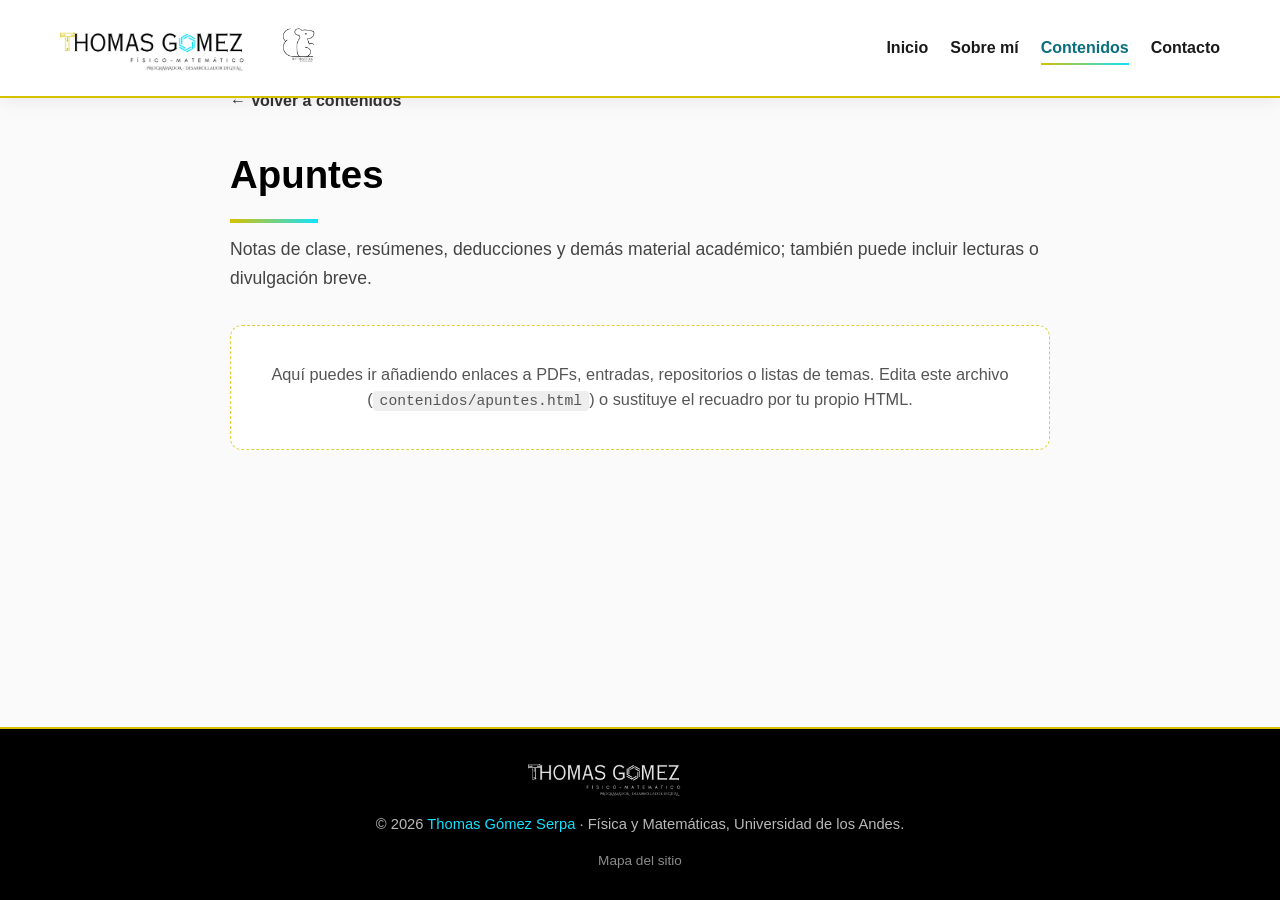
==== contenidos/apuntes.html @ 5a868b0c "Sitio estático: landing Thomas Gómez Serpa, contenidos y SEO. Made-with: Cursor" ====
<!DOCTYPE html>
<html lang="es">
<head>
    <meta charset="UTF-8">
    <meta name="viewport" content="width=device-width, initial-scale=1.0, maximum-scale=5.0, user-scalable=yes, viewport-fit=cover">
    <meta name="theme-color" content="#ffffff">
    <meta name="description" content="Apuntes de Thomas Gómez Serpa (Física y Matemáticas, Universidad de los Andes): notas de clase, resúmenes, deducciones y material académico compartido.">
    <meta name="author" content="Thomas Gómez Serpa">
    <meta name="robots" content="index, follow, max-image-preview:large, max-snippet:-1">
    <title>Apuntes | Thomas Gómez Serpa</title>
    <link rel="canonical" href="https://www.tudominio.com/contenidos/apuntes.html">
    <link rel="alternate" hreflang="es" href="https://www.tudominio.com/contenidos/apuntes.html">
    <link rel="alternate" hreflang="x-default" href="https://www.tudominio.com/contenidos/apuntes.html">
    <link rel="icon" href="../logos/ThomasGomez_LOGO.png" type="image/png">
    <meta property="og:type" content="article">
    <meta property="og:site_name" content="Thomas Gómez Serpa">
    <meta property="og:locale" content="es_CO">
    <meta property="og:title" content="Apuntes | Thomas Gómez Serpa">
    <meta property="og:description" content="Notas de clase, resúmenes y material académico de Física y Matemáticas.">
    <meta property="og:url" content="https://www.tudominio.com/contenidos/apuntes.html">
    <meta property="og:image" content="https://www.tudominio.com/images/THomasBN.jpg">
    <meta property="og:image:alt" content="Thomas Gómez Serpa">
    <meta name="twitter:card" content="summary_large_image">
    <meta name="twitter:title" content="Apuntes | Thomas Gómez Serpa">
    <meta name="twitter:description" content="Material académico: apuntes y resúmenes.">
    <meta name="twitter:image" content="https://www.tudominio.com/images/THomasBN.jpg">
    <link rel="stylesheet" href="../css/site.css">
    <script type="application/ld+json">
    {
        "@context": "https://schema.org",
        "@graph": [
            {
                "@type": "BreadcrumbList",
                "itemListElement": [
                    { "@type": "ListItem", "position": 1, "name": "Inicio", "item": "https://www.tudominio.com/" },
                    { "@type": "ListItem", "position": 2, "name": "Contenidos", "item": "https://www.tudominio.com/#publico" },
                    { "@type": "ListItem", "position": 3, "name": "Apuntes", "item": "https://www.tudominio.com/contenidos/apuntes.html" }
                ]
            },
            {
                "@type": "WebPage",
                "@id": "https://www.tudominio.com/contenidos/apuntes.html#webpage",
                "url": "https://www.tudominio.com/contenidos/apuntes.html",
                "name": "Apuntes | Thomas Gómez Serpa",
                "description": "Apuntes y material académico de Thomas Gómez Serpa.",
                "inLanguage": "es-CO",
                "isPartOf": { "@type": "WebSite", "name": "Thomas Gómez Serpa", "url": "https://www.tudominio.com/" },
                "author": { "@type": "Person", "name": "Thomas Gómez Serpa", "url": "https://www.tudominio.com/" }
            }
        ]
    }
    </script>
</head>
<body class="content-page">
    <a class="skip-link" href="#contenido-principal">Saltar al contenido principal</a>
    <header>
        <nav aria-label="Principal">
            <div class="brand-lockup">
                <a href="../index.html#inicio" class="brand">
                    <img src="../logos/ThomasGomez_LOGO.png" alt="Thomas Gómez Serpa" class="brand-logo" width="200" height="48">
                </a>
                <img src="../logos/Ratabart666-Transparente.png" alt="Ratabart666" class="brand-logo-ratabart" width="220" height="58" loading="lazy">
            </div>
            <ul class="nav-links" id="site-nav">
                <li><a href="../index.html#inicio">Inicio</a></li>
                <li><a href="../index.html#sobre-mi">Sobre mí</a></li>
                <li><a href="../index.html#publico" class="nav-current">Contenidos</a></li>
                <li><a href="../index.html#contacto">Contacto</a></li>
            </ul>
            <button type="button" class="mobile-menu-toggle" aria-label="Abrir menú" aria-expanded="false" aria-controls="site-nav">
                <span></span>
                <span></span>
                <span></span>
            </button>
        </nav>
    </header>

    <main class="content-page-main" id="contenido-principal">
        <div class="content-page-inner">
            <a href="../index.html#publico" class="content-page-back">← Volver a contenidos</a>
            <h1 class="content-page-title">Apuntes</h1>
            <p class="content-page-lead">
                Notas de clase, resúmenes, deducciones y demás material académico; también puede incluir lecturas o divulgación breve.
            </p>
            <div class="content-placeholder">
                <p>
                    Aquí puedes ir añadiendo enlaces a PDFs, entradas, repositorios o listas de temas.
                    Edita este archivo (<code>contenidos/apuntes.html</code>) o sustituye el recuadro por tu propio HTML.
                </p>
            </div>
        </div>
    </main>

    <footer>
        <div class="footer-logos">
            <img src="../logos/ThomasGomez_LOGO-Transp-Blanco.png" alt="Thomas Gómez Serpa" width="160" height="40" loading="lazy">
            <img src="../logos/Ratabart666-Transparente.png" alt="Ratabart666" class="footer-ratabart" width="140" height="36" loading="lazy">
        </div>
        <p>&copy; 2026 <span class="accent">Thomas Gómez Serpa</span> · Física y Matemáticas, Universidad de los Andes.</p>
        <p class="footer-sitemap"><a href="../sitemap.xml">Mapa del sitio</a></p>
    </footer>

    <script>
        (function () {
            var toggle = document.querySelector('.mobile-menu-toggle');
            var links = document.querySelector('.nav-links');
            if (!toggle || !links) return;

            function setMenuOpen(open) {
                document.body.classList.toggle('menu-open', open);
                toggle.setAttribute('aria-expanded', open ? 'true' : 'false');
                toggle.setAttribute('aria-label', open ? 'Cerrar menú' : 'Abrir menú');
            }

            toggle.addEventListener('click', function () {
                var open = !links.classList.contains('active');
                toggle.classList.toggle('active', open);
                links.classList.toggle('active', open);
                setMenuOpen(open);
            });

            links.querySelectorAll('a').forEach(function (a) {
                a.addEventListener('click', function () {
                    toggle.classList.remove('active');
                    links.classList.remove('active');
                    setMenuOpen(false);
                });
            });
        })();
    </script>
</body>
</html>
---- css/site.css ----
* {
            margin: 0;
            padding: 0;
            box-sizing: border-box;
        }

        :root {
            --gold: #d6c101;
            --cyan: #0fe2ff;
            --black: #000000;
            --white: #ffffff;
            --gray: #1a1a1a;
            --muted: #b8b8b8;
            /* Solo la portada del hero: sin flash azul mientras carga la imagen */
            --hero-fallback: #141210;
        }

        html {
            scroll-behavior: smooth;
        }

        body {
            font-family: Arial, Helvetica, sans-serif;
            background-color: var(--white);
            color: var(--black);
            line-height: 1.6;
            overflow-x: hidden;
        }

        body.menu-open {
            overflow: hidden;
            touch-action: none;
        }

        section[id] {
            scroll-margin-top: calc(88px + env(safe-area-inset-top, 0px));
        }

        header {
            background: var(--white);
            padding: calc(12px + env(safe-area-inset-top, 0px)) 0 12px;
            box-shadow: 0 2px 16px rgba(0, 0, 0, 0.08);
            position: fixed;
            width: 100%;
            top: 0;
            z-index: 1000;
            border-bottom: 2px solid var(--gold);
        }

        nav {
            max-width: 1200px;
            margin: 0 auto;
            display: flex;
            justify-content: space-between;
            align-items: center;
            padding: 0 max(20px, env(safe-area-inset-right, 0px)) 0 max(20px, env(safe-area-inset-left, 0px));
        }

        .brand-lockup {
            display: flex;
            flex-direction: row;
            align-items: center;
            gap: 12px;
            flex-wrap: wrap;
        }

        .brand {
            display: flex;
            flex-direction: row;
            align-items: center;
            text-decoration: none;
            color: inherit;
        }

        .brand-logo {
            height: 48px;
            width: auto;
            max-width: min(200px, 38vw);
            object-fit: contain;
            object-position: left center;
            display: block;
        }

        .brand-logo-ratabart {
            height: 72px;
            width: auto;
            max-width: min(280px, 56vw);
            object-fit: contain;
            display: block;
            opacity: 0.95;
        }

        .hero-mark-wrap {
            margin-bottom: 22px;
        }

        .hero-mark {
            height: clamp(72px, 18vw, 132px);
            width: auto;
            max-width: min(92%, 420px);
            object-fit: contain;
            display: block;
            margin: 0 auto;
            filter: drop-shadow(0 2px 10px rgba(0, 0, 0, 0.35)) drop-shadow(0 0 1px rgba(255, 255, 255, 0.5));
        }

        .visually-hidden {
            position: absolute;
            width: 1px;
            height: 1px;
            padding: 0;
            margin: -1px;
            overflow: hidden;
            clip: rect(0, 0, 0, 0);
            white-space: nowrap;
            border: 0;
        }

        .skip-link {
            position: absolute;
            left: -9999px;
            top: 0;
            z-index: 10002;
            padding: 12px 20px;
            background: var(--gold);
            color: var(--black);
            font-weight: 700;
            text-decoration: none;
            border-radius: 6px;
            box-shadow: 0 4px 16px rgba(0, 0, 0, 0.2);
        }

        .skip-link:focus {
            left: max(8px, env(safe-area-inset-left, 0px));
            top: max(8px, env(safe-area-inset-top, 0px));
            outline: 2px solid var(--cyan);
            outline-offset: 2px;
        }

        .footer-logos {
            display: flex;
            flex-wrap: wrap;
            align-items: center;
            justify-content: center;
            gap: 28px;
            margin-bottom: 16px;
        }

        .footer-logos img {
            height: 40px;
            width: auto;
            object-fit: contain;
            opacity: 0.92;
        }

        .footer-logos .footer-ratabart {
            height: 36px;
        }

        .nav-links {
            display: flex;
            list-style: none;
            gap: 22px;
        }

        .nav-links a {
            text-decoration: none;
            color: #1a1a1a;
            font-weight: 600;
            transition: color 0.3s ease;
            position: relative;
            padding: 5px 0;
        }

        .nav-links a:hover {
            color: #0a6f7c;
        }

        .nav-links a::after {
            content: '';
            position: absolute;
            bottom: -4px;
            left: 0;
            width: 0;
            height: 2px;
            background: linear-gradient(90deg, var(--gold), var(--cyan));
            transition: width 0.3s ease;
        }

        .nav-links a:hover::after {
            width: 100%;
        }

        .mobile-menu-toggle {
            display: none;
            flex-direction: column;
            align-items: center;
            justify-content: center;
            cursor: pointer;
            padding: 10px;
            min-width: 44px;
            min-height: 44px;
            z-index: 1001;
            -webkit-tap-highlight-color: transparent;
            background: none;
            border: none;
            border-radius: 8px;
        }

        .mobile-menu-toggle:focus-visible {
            outline: 2px solid var(--gold);
            outline-offset: 2px;
        }

        .mobile-menu-toggle span {
            width: 26px;
            height: 3px;
            background: var(--black);
            margin: 3px 0;
            transition: all 0.3s ease;
            border-radius: 2px;
        }

        .mobile-menu-toggle.active span:nth-child(1) {
            transform: rotate(45deg) translate(6px, 6px);
        }

        .mobile-menu-toggle.active span:nth-child(2) {
            opacity: 0;
        }

        .mobile-menu-toggle.active span:nth-child(3) {
            transform: rotate(-45deg) translate(6px, -6px);
        }

        .hero {
            margin-top: calc(72px + env(safe-area-inset-top, 0px));
            min-height: 78vh;
            padding: 90px max(20px, env(safe-area-inset-right, 0px)) 70px max(20px, env(safe-area-inset-left, 0px));
            position: relative;
            overflow: hidden;
            display: flex;
            align-items: center;
            justify-content: center;
            background: var(--hero-fallback);
        }

        .hero-bg {
            position: absolute;
            left: 50%;
            top: 50%;
            width: 118%;
            height: 118%;
            margin: 0;
            background-image: url('../images/Portada-Thomas%20Gomez.svg');
            background-size: cover;
            background-position: center;
            background-repeat: no-repeat;
            background-color: var(--hero-fallback);
            z-index: 0;
            transform: translate(-50%, -50%);
            transform-origin: center center;
            animation: heroBgDrift 42s ease-in-out infinite alternate;
        }

        @keyframes heroBgDrift {
            0% {
                transform: translate(calc(-50% + 1.2%), calc(-50% + 0.4%)) scale(1.03);
            }
            100% {
                transform: translate(calc(-50% - 2.8%), calc(-50% - 1.2%)) scale(1.09);
            }
        }

        .hero-overlay {
            position: absolute;
            inset: 0;
            background: linear-gradient(160deg, rgba(0,0,0,0.28) 0%, rgba(0,0,0,0.12) 45%, rgba(0,0,0,0.26) 100%);
            z-index: 1;
            pointer-events: none;
        }

        .hero-content {
            max-width: 900px;
            text-align: center;
            position: relative;
            z-index: 2;
        }

        .hero-content p {
            font-size: 1.12em;
            color: #f5f5f5;
            max-width: 720px;
            margin: 0 auto 28px;
            text-shadow: 0 0 18px rgba(0, 0, 0, 0.75), 0 1px 3px rgba(0, 0, 0, 0.9);
        }

        .cta-row {
            display: flex;
            flex-wrap: wrap;
            gap: 14px;
            justify-content: center;
            align-items: stretch;
        }

        .cta-button {
            background-color: var(--black);
            color: var(--white);
            padding: 14px 28px;
            border: 2px solid var(--gold);
            border-radius: 30px;
            font-size: 1.05em;
            cursor: pointer;
            transition: background 0.3s ease, color 0.3s ease, border-color 0.3s ease, box-shadow 0.3s ease, transform 0.3s ease;
            text-decoration: none;
            display: inline-flex;
            align-items: center;
            justify-content: center;
            font-weight: 600;
            min-height: 48px;
            -webkit-tap-highlight-color: transparent;
            text-align: center;
        }

        /* Evita el azul por defecto del navegador en enlaces externos */
        .cta-button:any-link,
        .cta-button:link,
        .cta-button:visited {
            color: var(--white);
        }

        @media (hover: hover) {
            .cta-button:hover {
                background-color: var(--gold);
                color: var(--black);
                border-color: var(--gold);
                transform: translateY(-3px);
                box-shadow: 0 8px 28px rgba(214, 193, 1, 0.45), 0 0 24px rgba(15, 226, 255, 0.25);
            }
        }

        .cta-button.secondary {
            border-color: var(--cyan);
            background: transparent;
            color: #b8f7ff;
        }

        .cta-button.secondary:any-link,
        .cta-button.secondary:link,
        .cta-button.secondary:visited {
            color: #b8f7ff;
        }

        @media (hover: hover) {
            .cta-button.secondary:hover {
                background: var(--cyan);
                color: var(--black);
                border-color: var(--cyan);
                box-shadow: 0 8px 28px rgba(15, 226, 255, 0.4);
            }
        }

        .section-title {
            text-align: center;
            font-size: 2.35em;
            margin-bottom: 50px;
            position: relative;
            color: var(--black);
        }

        .section-title::after {
            content: '';
            position: absolute;
            bottom: -14px;
            left: 50%;
            transform: translateX(-50%);
            width: 100px;
            height: 4px;
            background: linear-gradient(90deg, var(--gold), var(--cyan));
        }

        .intro-band {
            padding: 72px max(20px, env(safe-area-inset-right, 0px)) 72px max(20px, env(safe-area-inset-left, 0px));
            background: linear-gradient(180deg, #f7f7f7 0%, #fff 100%);
        }

        .intro-band .inner {
            max-width: 900px;
            margin: 0 auto;
            text-align: center;
            font-size: 1.15em;
            color: #333;
        }

        .biography {
            padding: 80px max(20px, env(safe-area-inset-right, 0px)) 80px max(20px, env(safe-area-inset-left, 0px));
            background: var(--white);
        }

        .biography-content {
            max-width: 1000px;
            margin: 0 auto;
            display: grid;
            grid-template-columns: 1fr 2fr;
            gap: 50px;
            align-items: start;
        }

        .bio-image-container {
            width: 100%;
            max-width: 320px;
            aspect-ratio: 3/4;
            border: 3px solid var(--gold);
            overflow: hidden;
            background: #e8e8e8;
            position: relative;
            transition: transform 0.35s ease, box-shadow 0.35s ease;
            box-shadow: 10px 10px 0 var(--black);
        }

        .bio-image-container img {
            position: absolute;
            left: 50%;
            top: 50%;
            width: 130%;
            height: 130%;
            max-width: none;
            object-fit: cover;
            object-position: 50% 45%;
            transform: translate(-50%, -50%);
            animation: bioPhotoMotion 22s ease-in-out infinite alternate;
            will-change: transform;
        }

        /* Solo transform (object-position en keyframes falla en varios navegadores) */
        @keyframes bioPhotoMotion {
            0% {
                transform: translate(calc(-50% + 5%), calc(-50% + 3%)) scale(1.04);
            }
            50% {
                transform: translate(calc(-50% - 1%), calc(-50% - 1%)) scale(1.1);
            }
            100% {
                transform: translate(calc(-50% - 6%), calc(-50% - 4%)) scale(1.15);
            }
        }

        .bio-image-container:hover {
            transform: translate(-6px, -6px);
            box-shadow: 14px 14px 0 var(--gold);
        }

        @media (hover: hover) {
            .bio-image-container:hover img {
                animation-play-state: paused;
                transition: transform 0.55s ease;
                transform: translate(calc(-50% - 4%), calc(-50% - 3.5%)) scale(1.18);
            }
        }

        .bio-text h3 {
            font-size: 1.85em;
            margin-bottom: 16px;
        }

        .bio-text p {
            font-size: 1.08em;
            margin-bottom: 18px;
            color: #333;
        }

        .bio-subsection {
            position: relative;
            max-width: 1000px;
            margin: 48px auto 0;
            padding: 0;
            min-height: 280px;
            overflow: hidden;
            border: 1px solid #d8d0c4;
            border-top: 3px solid var(--gold);
            border-radius: 12px;
            color: #1a1a1a;
            isolation: isolate;
        }

        .bio-subsection::before {
            content: '';
            position: absolute;
            inset: 0;
            background-image: url('../images/Imagen-Libros.jpg');
            background-size: cover;
            background-position: center;
            z-index: 0;
            transform: scale(1);
            transition: transform 0.85s ease;
        }

        .bio-subsection::after {
            content: '';
            position: absolute;
            inset: 0;
            z-index: 1;
            background: linear-gradient(
                118deg,
                rgba(255, 251, 244, 0.92) 0%,
                rgba(255, 248, 238, 0.88) 42%,
                rgba(252, 246, 232, 0.9) 100%
            );
            opacity: 1;
            transition: opacity 0.65s ease;
            pointer-events: none;
        }

        .bio-subsection:hover::before {
            transform: scale(1.06);
        }

        .bio-subsection:hover::after {
            opacity: 0.72;
        }

        .bio-subsection-inner {
            position: relative;
            z-index: 2;
            padding: 28px 28px 32px;
        }

        .bio-subsection-title {
            color: var(--black);
            margin: 0 0 24px;
            font-size: 1.45em;
            font-weight: 700;
            padding-bottom: 12px;
            border-bottom: 3px solid rgba(214, 193, 1, 0.65);
            letter-spacing: 0.02em;
            text-shadow: 0 1px 2px rgba(255, 255, 255, 0.9);
        }

        .bio-highlights-grid {
            display: grid;
            grid-template-columns: 1fr 1fr;
            gap: 28px;
            align-items: start;
        }

        .bio-highlights-list {
            list-style: none;
            margin: 0;
            padding: 0;
        }

        .bio-highlights-list li {
            margin-bottom: 12px;
            padding-left: 22px;
            position: relative;
            line-height: 1.5;
        }

        .bio-highlights-list li::before {
            content: '▸';
            position: absolute;
            left: 0;
            color: #7a6810;
            font-weight: bold;
        }

        .bio-highlights-aside-title {
            font-size: 1.05em;
            margin: 0 0 12px;
            color: var(--black);
            font-weight: 700;
            text-shadow: 0 1px 2px rgba(255, 255, 255, 0.85);
        }

        .bio-aside-text {
            font-size: 0.95em;
            color: #2c2c2c;
            line-height: 1.55;
            margin: 0;
            padding: 14px 16px;
            background: rgba(255, 255, 255, 0.55);
            border-radius: 8px;
            border: 1px solid rgba(214, 193, 1, 0.4);
            box-shadow: 0 4px 14px rgba(60, 50, 30, 0.08);
            transition: background 0.5s ease, box-shadow 0.5s ease, border-color 0.5s ease;
        }

        .bio-subsection:hover .bio-aside-text {
            background: rgba(255, 255, 255, 0.78);
            border-color: rgba(214, 193, 1, 0.65);
            box-shadow: 0 6px 20px rgba(60, 50, 30, 0.12);
        }

        .services {
            padding: 80px max(20px, env(safe-area-inset-right, 0px)) 80px max(20px, env(safe-area-inset-left, 0px));
            background: #fafafa;
        }

        .services-grid {
            max-width: 1100px;
            margin: 0 auto;
            display: grid;
            gap: clamp(16px, 2.8vw, 24px);
        }

        @media (min-width: 901px) {
            .services-grid {
                grid-template-columns: repeat(6, 1fr);
            }

            .service-card {
                grid-column: span 2;
            }

            .service-card:nth-child(4) {
                grid-column: 2 / span 2;
            }

            .service-card:nth-child(5) {
                grid-column: 4 / span 2;
            }
        }

        @media (max-width: 900px) {
            .services-grid {
                grid-template-columns: repeat(2, minmax(0, 1fr));
            }

            .service-card {
                grid-column: auto;
            }

            .service-card:nth-child(4),
            .service-card:nth-child(5) {
                grid-column: auto;
            }
        }

        @media (max-width: 520px) {
            .services-grid {
                grid-template-columns: 1fr;
            }
        }

        .service-card {
            position: relative;
            overflow: hidden;
            background: var(--white);
            padding: clamp(24px, 4vw, 36px) clamp(18px, 3vw, 28px);
            text-align: center;
            transition: box-shadow 0.3s ease, border-color 0.3s ease, transform 0.3s ease;
            border: 1px solid #e0e0e0;
            border-top: 4px solid transparent;
            border-radius: 8px;
            min-height: 0;
        }

        @media (hover: hover) {
            .service-card:hover {
                transform: translateY(-8px);
                box-shadow: 0 22px 44px rgba(0,0,0,0.12);
                border-top-color: var(--gold);
            }

            .service-card:hover::before {
                transform: scaleX(1);
            }

            .service-card:hover .service-icon svg {
                transform: scale(1.08);
            }
        }

        .service-card::before {
            content: '';
            position: absolute;
            top: 0;
            left: 0;
            width: 100%;
            height: 4px;
            background: linear-gradient(90deg, var(--gold), var(--cyan));
            transform: scaleX(0);
            transform-origin: left;
            transition: transform 0.35s ease;
        }

        .service-icon {
            width: 72px;
            height: 72px;
            margin: 0 auto 18px;
            display: flex;
            align-items: center;
            justify-content: center;
        }

        .service-icon svg {
            width: 56px;
            height: 56px;
            transition: transform 0.3s ease;
        }

        .service-icon svg * {
            fill: none !important;
            stroke: var(--black) !important;
            stroke-width: 1.5px !important;
        }

        .service-card h3 {
            font-size: 1.25em;
            margin-bottom: 10px;
        }

        .service-card p {
            color: #444;
            font-size: 0.98em;
        }

        .btn-linkedin {
            display: inline-flex;
            align-items: center;
            justify-content: center;
            gap: 12px;
            padding: 14px 28px;
            min-height: 48px;
            background: #0077b5;
            color: var(--white);
            text-decoration: none;
            border-radius: 30px;
            font-weight: 600;
            border: 2px solid #0077b5;
            transition: background 0.3s ease, border-color 0.3s ease, color 0.3s ease, box-shadow 0.3s ease, transform 0.3s ease;
            -webkit-tap-highlight-color: transparent;
            width: 100%;
            max-width: 340px;
            box-sizing: border-box;
        }

        @media (hover: hover) {
            .btn-linkedin:hover {
                background: var(--cyan);
                border-color: var(--cyan);
                color: var(--black);
                transform: translateY(-2px);
                box-shadow: 0 8px 24px rgba(15, 226, 255, 0.35);
            }
        }

        .btn-linkedin svg {
            width: 22px;
            height: 22px;
            fill: currentColor;
        }

        .contact {
            padding: 80px max(20px, env(safe-area-inset-right, 0px)) 80px max(20px, env(safe-area-inset-left, 0px));
            background: var(--white);
        }

        .contact-content {
            max-width: 640px;
            margin: 0 auto;
            text-align: center;
        }

        .contact-content > p {
            font-size: 1.12em;
            margin-bottom: 20px;
            color: #333;
        }

        .contact .btn-linkedin {
            margin: 8px auto 0;
        }

        footer {
            background-color: var(--black);
            color: var(--white);
            padding: 28px max(20px, env(safe-area-inset-right, 0px)) max(28px, calc(28px + env(safe-area-inset-bottom, 0px))) max(20px, env(safe-area-inset-left, 0px));
            text-align: center;
            border-top: 2px solid var(--gold);
        }

        footer p {
            font-size: 0.92em;
            color: var(--muted);
        }

        .footer-sitemap {
            margin-top: 14px;
            font-size: 0.85em;
        }

        .footer-sitemap a {
            color: #8a8a8a;
            text-decoration: none;
            border-bottom: 1px solid transparent;
            transition: color 0.2s ease, border-color 0.2s ease;
        }

        .footer-sitemap a:hover {
            color: var(--cyan);
            border-bottom-color: rgba(15, 226, 255, 0.5);
        }

        footer .accent {
            color: var(--cyan);
        }

        @media (max-width: 992px) {
            .biography-content {
                grid-template-columns: 1fr;
                text-align: center;
            }
            .bio-image-container {
                margin: 0 auto;
            }
            .bio-subsection {
                margin-top: 36px;
                text-align: left;
            }

            .bio-subsection-inner {
                padding: 22px 18px 26px;
            }

            .bio-highlights-grid {
                grid-template-columns: 1fr;
            }
        }

        @media (max-width: 768px) {
            .mobile-menu-toggle {
                display: flex;
            }

            .brand-logo {
                height: 40px;
                max-width: 42vw;
            }

            .brand-logo-ratabart {
                height: 58px;
                max-width: 52vw;
            }

            .nav-links {
                position: fixed;
                top: 76px;
                right: -100%;
                width: min(280px, calc(100vw - 56px));
                max-width: calc(100vw - env(safe-area-inset-left, 0px) - 16px);
                height: calc(100dvh - 76px);
                min-height: calc(100vh - 76px);
                background: #fff;
                flex-direction: column;
                align-items: center;
                padding: 24px max(0px, env(safe-area-inset-right, 0px)) max(24px, env(safe-area-inset-bottom, 0px)) 0;
                transition: right 0.3s ease;
                box-shadow: -6px 0 24px rgba(0, 0, 0, 0.12);
                border-left: 2px solid var(--gold);
                overflow-y: auto;
                -webkit-overflow-scrolling: touch;
            }

            .nav-links.active {
                right: 0;
            }

            .nav-links li {
                margin: 12px 0;
            }

            .nav-links a::after {
                display: none;
            }

            .nav-links a {
                display: flex;
                align-items: center;
                justify-content: center;
                padding: 12px 20px;
                min-height: 44px;
                line-height: 1.3;
            }

            .hero {
                min-height: 72vh;
                padding-top: 52px;
                padding-bottom: 48px;
            }

            .hero-content p {
                font-size: clamp(1rem, 3.8vw, 1.12em);
                margin-bottom: 22px;
            }

            .cta-row {
                flex-direction: column;
                align-items: stretch;
                width: 100%;
                max-width: 340px;
                margin-left: auto;
                margin-right: auto;
            }

            .cta-button {
                width: 100%;
                font-size: 1em;
            }

            .section-title {
                font-size: clamp(1.65rem, 6.5vw, 2.35em);
                margin-bottom: 36px;
            }

            .intro-band .inner {
                font-size: 1.05em;
            }

            .bio-text h3 {
                font-size: 1.55em;
            }

            .bio-subsection-title {
                font-size: 1.25em;
            }

        }

        @media (prefers-reduced-motion: reduce) {
            .hero-bg {
                animation: none;
                width: 100%;
                height: 100%;
                transform: translate(-50%, -50%);
            }

            .bio-subsection:hover::before,
            .bio-subsection::before {
                transform: none;
            }

            .bio-subsection:hover::after,
            .bio-subsection::after {
                opacity: 1;
            }

            .bio-subsection:hover .bio-aside-text {
                background: rgba(255, 255, 255, 0.55);
                box-shadow: 0 4px 14px rgba(60, 50, 30, 0.08);
            }

            .service-card,
            .service-card::before,
            .service-icon svg {
                transition: none;
            }

            .bio-image-container img {
                animation: none;
                left: 0;
                top: 0;
                width: 100%;
                height: 100%;
                transform: none;
                object-position: center center;
                transition: none;
            }

            .bio-image-container:hover img {
                transform: none;
            }
        }

/* Subpáginas de contenidos */
.content-page {
    min-height: 100vh;
    display: flex;
    flex-direction: column;
}

.content-page-main {
    flex: 1;
    padding: calc(88px + env(safe-area-inset-top, 0px)) max(20px, env(safe-area-inset-right, 0px)) 72px max(20px, env(safe-area-inset-left, 0px));
    background: #fafafa;
}

.content-page-inner {
    max-width: 820px;
    margin: 0 auto;
}

.content-page-back {
    display: inline-flex;
    align-items: center;
    gap: 8px;
    margin-bottom: 28px;
    font-weight: 600;
    color: #333;
    text-decoration: none;
    border-bottom: 2px solid transparent;
    transition: color 0.2s ease, border-color 0.2s ease;
}

.content-page-back:hover {
    color: #0a6f7c;
    border-bottom-color: var(--cyan);
}

.content-page-title {
    font-size: clamp(1.85rem, 5vw, 2.4rem);
    margin-bottom: 12px;
    color: var(--black);
    position: relative;
    padding-bottom: 18px;
}

.content-page-title::after {
    content: '';
    position: absolute;
    bottom: 0;
    left: 0;
    width: 88px;
    height: 4px;
    background: linear-gradient(90deg, var(--gold), var(--cyan));
}

.content-page-lead {
    font-size: 1.1em;
    color: #444;
    margin-bottom: 32px;
    line-height: 1.65;
}

.content-placeholder {
    background: var(--white);
    border: 1px dashed rgba(214, 193, 1, 0.75);
    border-radius: 12px;
    padding: 36px 28px;
    color: #555;
    text-align: center;
}

.content-placeholder p {
    margin: 0;
    font-size: 1.02em;
    line-height: 1.55;
}

a.service-card {
    text-decoration: none;
    color: inherit;
    display: block;
}

a.service-card:focus-visible {
    outline: 3px solid var(--gold);
    outline-offset: 3px;
}

.nav-links a.nav-current {
    color: #0a6f7c;
}

.nav-links a.nav-current::after {
    width: 100%;
}

.content-page-inner code {
    font-size: 0.9em;
    background: #eee;
    padding: 2px 7px;
    border-radius: 4px;
    font-family: Consolas, "Courier New", monospace;
}
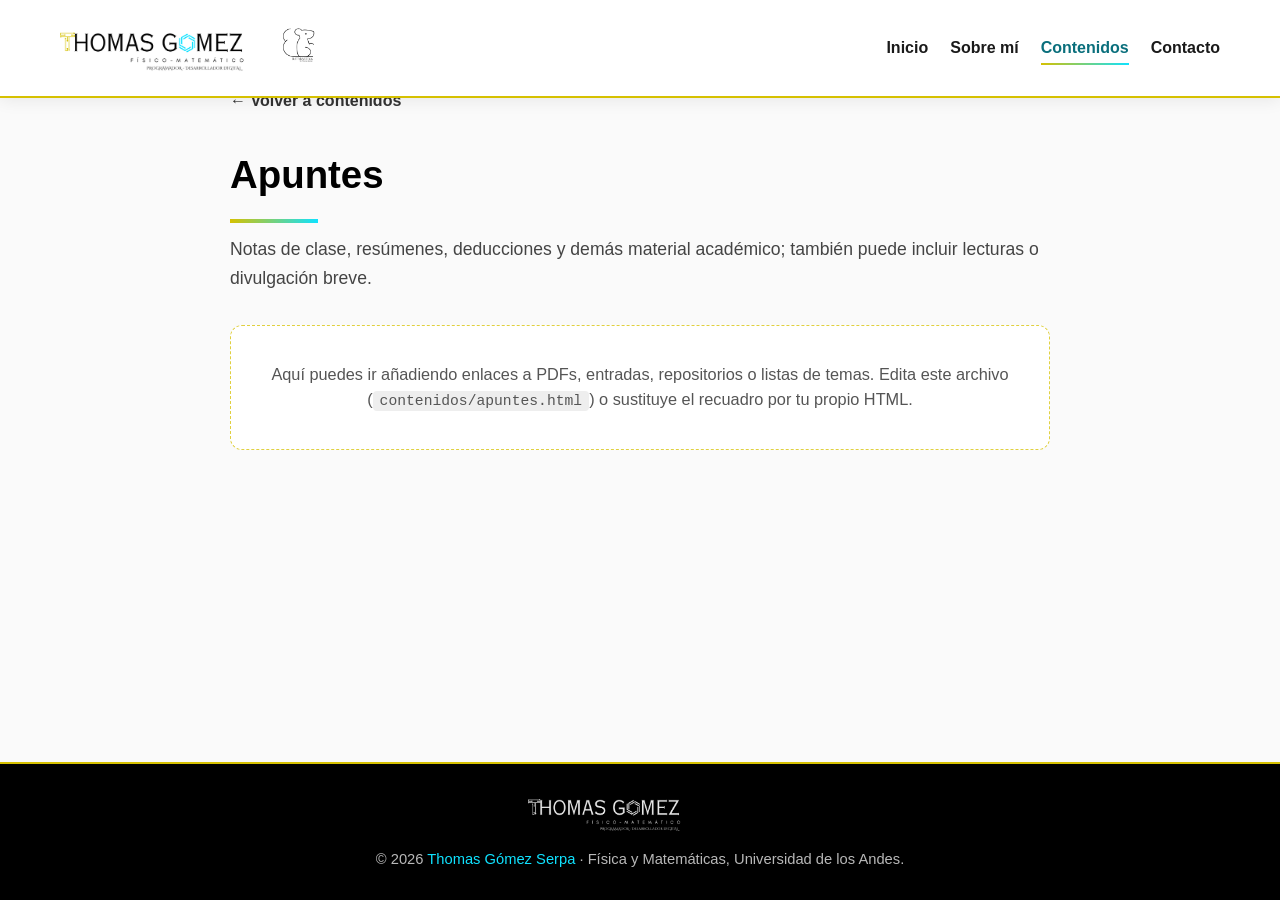
==== commit 1b511bee: "adicionae modificaciones a los botones" ====
--- a/contenidos/apuntes.html
+++ b/contenidos/apuntes.html
@@ -8,22 +8,22 @@
     <meta name="author" content="Thomas Gómez Serpa">
     <meta name="robots" content="index, follow, max-image-preview:large, max-snippet:-1">
     <title>Apuntes | Thomas Gómez Serpa</title>
-    <link rel="canonical" href="https://www.tudominio.com/contenidos/apuntes.html">
-    <link rel="alternate" hreflang="es" href="https://www.tudominio.com/contenidos/apuntes.html">
-    <link rel="alternate" hreflang="x-default" href="https://www.tudominio.com/contenidos/apuntes.html">
+    <link rel="canonical" href="https://ratabart666.netlify.app/contenidos/apuntes.html">
+    <link rel="alternate" hreflang="es" href="https://ratabart666.netlify.app/contenidos/apuntes.html">
+    <link rel="alternate" hreflang="x-default" href="https://ratabart666.netlify.app/contenidos/apuntes.html">
     <link rel="icon" href="../logos/ThomasGomez_LOGO.png" type="image/png">
     <meta property="og:type" content="article">
     <meta property="og:site_name" content="Thomas Gómez Serpa">
     <meta property="og:locale" content="es_CO">
     <meta property="og:title" content="Apuntes | Thomas Gómez Serpa">
     <meta property="og:description" content="Notas de clase, resúmenes y material académico de Física y Matemáticas.">
-    <meta property="og:url" content="https://www.tudominio.com/contenidos/apuntes.html">
-    <meta property="og:image" content="https://www.tudominio.com/images/THomasBN.jpg">
+    <meta property="og:url" content="https://ratabart666.netlify.app/contenidos/apuntes.html">
+    <meta property="og:image" content="https://ratabart666.netlify.app/images/THomasBN.jpg">
     <meta property="og:image:alt" content="Thomas Gómez Serpa">
     <meta name="twitter:card" content="summary_large_image">
     <meta name="twitter:title" content="Apuntes | Thomas Gómez Serpa">
     <meta name="twitter:description" content="Material académico: apuntes y resúmenes.">
-    <meta name="twitter:image" content="https://www.tudominio.com/images/THomasBN.jpg">
+    <meta name="twitter:image" content="https://ratabart666.netlify.app/images/THomasBN.jpg">
     <link rel="stylesheet" href="../css/site.css">
     <script type="application/ld+json">
     {
@@ -32,20 +32,20 @@
             {
                 "@type": "BreadcrumbList",
                 "itemListElement": [
-                    { "@type": "ListItem", "position": 1, "name": "Inicio", "item": "https://www.tudominio.com/" },
-                    { "@type": "ListItem", "position": 2, "name": "Contenidos", "item": "https://www.tudominio.com/#publico" },
-                    { "@type": "ListItem", "position": 3, "name": "Apuntes", "item": "https://www.tudominio.com/contenidos/apuntes.html" }
+                    { "@type": "ListItem", "position": 1, "name": "Inicio", "item": "https://ratabart666.netlify.app/" },
+                    { "@type": "ListItem", "position": 2, "name": "Contenidos", "item": "https://ratabart666.netlify.app/#publico" },
+                    { "@type": "ListItem", "position": 3, "name": "Apuntes", "item": "https://ratabart666.netlify.app/contenidos/apuntes.html" }
                 ]
             },
             {
                 "@type": "WebPage",
-                "@id": "https://www.tudominio.com/contenidos/apuntes.html#webpage",
-                "url": "https://www.tudominio.com/contenidos/apuntes.html",
+                "@id": "https://ratabart666.netlify.app/contenidos/apuntes.html#webpage",
+                "url": "https://ratabart666.netlify.app/contenidos/apuntes.html",
                 "name": "Apuntes | Thomas Gómez Serpa",
                 "description": "Apuntes y material académico de Thomas Gómez Serpa.",
                 "inLanguage": "es-CO",
-                "isPartOf": { "@type": "WebSite", "name": "Thomas Gómez Serpa", "url": "https://www.tudominio.com/" },
-                "author": { "@type": "Person", "name": "Thomas Gómez Serpa", "url": "https://www.tudominio.com/" }
+                "isPartOf": { "@type": "WebSite", "name": "Thomas Gómez Serpa", "url": "https://ratabart666.netlify.app/" },
+                "author": { "@type": "Person", "name": "Thomas Gómez Serpa", "url": "https://ratabart666.netlify.app/" }
             }
         ]
     }
@@ -97,7 +97,6 @@
             <img src="../logos/Ratabart666-Transparente.png" alt="Ratabart666" class="footer-ratabart" width="140" height="36" loading="lazy">
         </div>
         <p>&copy; 2026 <span class="accent">Thomas Gómez Serpa</span> · Física y Matemáticas, Universidad de los Andes.</p>
-        <p class="footer-sitemap"><a href="../sitemap.xml">Mapa del sitio</a></p>
     </footer>
 
     <script>
--- a/css/site.css
+++ b/css/site.css
@@ -303,10 +303,11 @@
             align-items: stretch;
         }
 
+        /* CTA estilo icono + texto (como claumiseimbett.com): rata a la izquierda, bien visible */
         .cta-button {
             background-color: var(--black);
             color: var(--white);
-            padding: 14px 28px;
+            padding: 14px 22px;
             border: 2px solid var(--gold);
             border-radius: 30px;
             font-size: 1.05em;
@@ -314,12 +315,30 @@
             transition: background 0.3s ease, color 0.3s ease, border-color 0.3s ease, box-shadow 0.3s ease, transform 0.3s ease;
             text-decoration: none;
             display: inline-flex;
+            flex-direction: row;
             align-items: center;
             justify-content: center;
+            gap: 14px;
             font-weight: 600;
-            min-height: 48px;
+            min-height: 52px;
             -webkit-tap-highlight-color: transparent;
             text-align: center;
+        }
+
+        .cta-button::before {
+            content: '';
+            display: block;
+            flex-shrink: 0;
+            width: 42px;
+            height: 42px;
+            background: url('../logos/Ratabart666-Transparente.png') center / contain no-repeat;
+            opacity: 1;
+            pointer-events: none;
+            transition: transform 0.3s ease, filter 0.3s ease;
+        }
+
+        .cta-button.secondary::before {
+            filter: drop-shadow(0 0 12px rgba(15, 226, 255, 0.55));
         }
 
         /* Evita el azul por defecto del navegador en enlaces externos */
@@ -337,27 +356,35 @@
                 transform: translateY(-3px);
                 box-shadow: 0 8px 28px rgba(214, 193, 1, 0.45), 0 0 24px rgba(15, 226, 255, 0.25);
             }
-        }
-
-        .cta-button.secondary {
-            border-color: var(--cyan);
-            background: transparent;
-            color: #b8f7ff;
-        }
-
-        .cta-button.secondary:any-link,
-        .cta-button.secondary:link,
-        .cta-button.secondary:visited {
-            color: #b8f7ff;
-        }
-
-        @media (hover: hover) {
+
+            .cta-button:hover::before {
+                transform: scale(1.06);
+                filter: drop-shadow(0 2px 5px rgba(0, 0, 0, 0.2));
+            }
+
             .cta-button.secondary:hover {
                 background: var(--cyan);
                 color: var(--black);
                 border-color: var(--cyan);
                 box-shadow: 0 8px 28px rgba(15, 226, 255, 0.4);
             }
+
+            .cta-button.secondary:hover::before {
+                transform: scale(1.05);
+                filter: drop-shadow(0 2px 6px rgba(0, 0, 0, 0.18));
+            }
+        }
+
+        .cta-button.secondary {
+            border-color: var(--cyan);
+            background: transparent;
+            color: #b8f7ff;
+        }
+
+        .cta-button.secondary:any-link,
+        .cta-button.secondary:link,
+        .cta-button.secondary:visited {
+            color: #b8f7ff;
         }
 
         .section-title {
@@ -717,11 +744,12 @@
 
         .btn-linkedin {
             display: inline-flex;
+            flex-direction: row;
             align-items: center;
             justify-content: center;
             gap: 12px;
-            padding: 14px 28px;
-            min-height: 48px;
+            padding: 14px 22px;
+            min-height: 52px;
             background: #0077b5;
             color: var(--white);
             text-decoration: none;
@@ -735,6 +763,20 @@
             box-sizing: border-box;
         }
 
+        /* Rata a la izquierda del icono de LinkedIn + texto */
+        .btn-linkedin::before {
+            content: '';
+            display: block;
+            flex-shrink: 0;
+            width: 38px;
+            height: 38px;
+            background: url('../logos/Ratabart666-Transparente.png') center / contain no-repeat;
+            opacity: 1;
+            filter: brightness(0) invert(1) drop-shadow(0 1px 2px rgba(0, 0, 0, 0.35));
+            pointer-events: none;
+            transition: transform 0.3s ease, filter 0.3s ease;
+        }
+
         @media (hover: hover) {
             .btn-linkedin:hover {
                 background: var(--cyan);
@@ -743,6 +785,11 @@
                 transform: translateY(-2px);
                 box-shadow: 0 8px 24px rgba(15, 226, 255, 0.35);
             }
+
+            .btn-linkedin:hover::before {
+                transform: scale(1.06);
+                filter: drop-shadow(0 2px 4px rgba(0, 0, 0, 0.2));
+            }
         }
 
         .btn-linkedin svg {
@@ -783,23 +830,6 @@
         footer p {
             font-size: 0.92em;
             color: var(--muted);
-        }
-
-        .footer-sitemap {
-            margin-top: 14px;
-            font-size: 0.85em;
-        }
-
-        .footer-sitemap a {
-            color: #8a8a8a;
-            text-decoration: none;
-            border-bottom: 1px solid transparent;
-            transition: color 0.2s ease, border-color 0.2s ease;
-        }
-
-        .footer-sitemap a:hover {
-            color: var(--cyan);
-            border-bottom-color: rgba(15, 226, 255, 0.5);
         }
 
         footer .accent {
@@ -970,6 +1000,16 @@
             .bio-image-container:hover img {
                 transform: none;
             }
+
+            .cta-button::before,
+            .btn-linkedin::before {
+                transition: none;
+            }
+
+            .cta-button:hover::before,
+            .btn-linkedin:hover::before {
+                transform: none;
+            }
         }
 
 /* Subpáginas de contenidos */
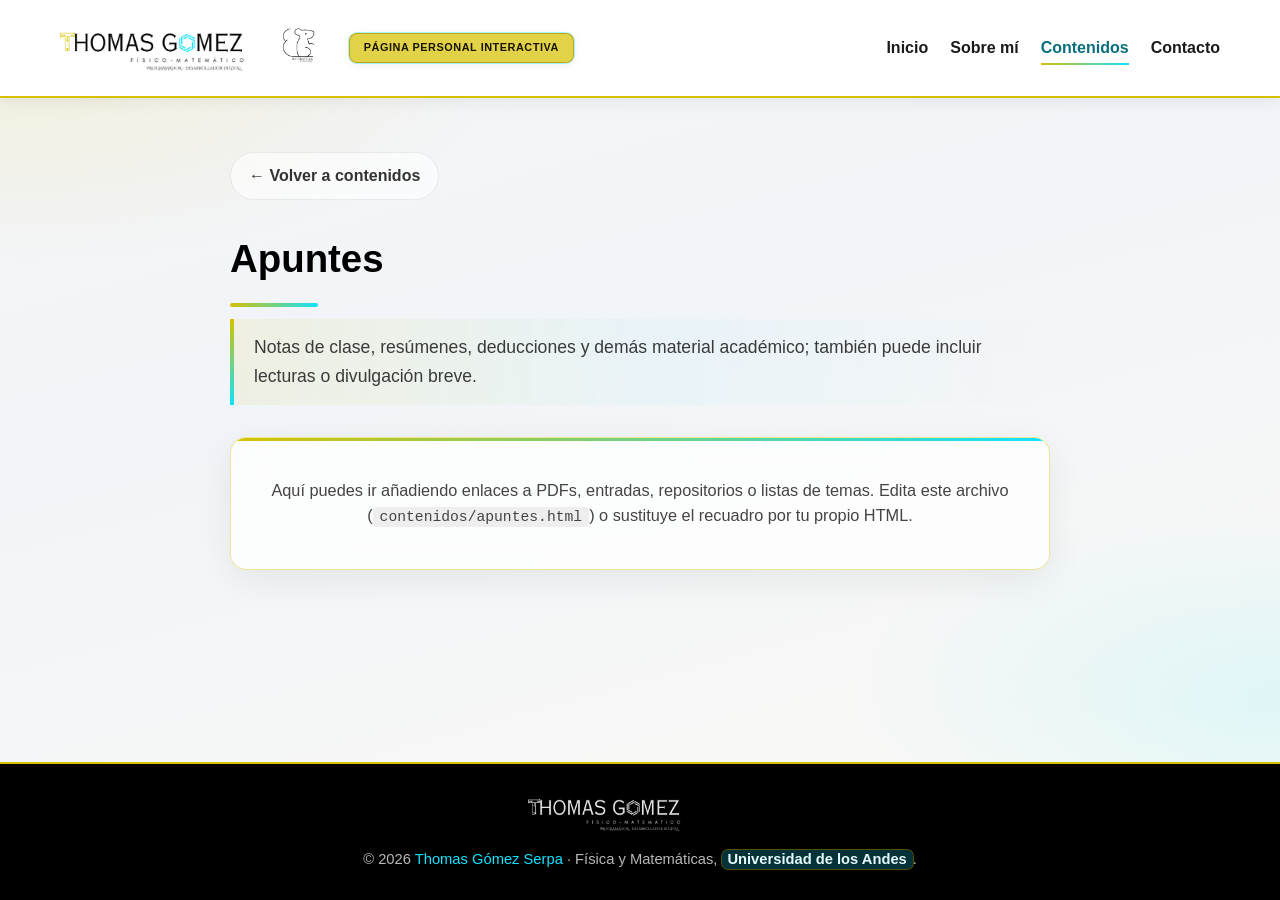
==== commit cb00fece: "adicionae modificaciones a los botones" ====
--- a/contenidos/apuntes.html
+++ b/contenidos/apuntes.html
@@ -59,7 +59,8 @@
                 <a href="../index.html#inicio" class="brand">
                     <img src="../logos/ThomasGomez_LOGO.png" alt="Thomas Gómez Serpa" class="brand-logo" width="200" height="48">
                 </a>
-                <img src="../logos/Ratabart666-Transparente.png" alt="Ratabart666" class="brand-logo-ratabart" width="220" height="58" loading="lazy">
+                <img src="../logos/Ratabart666.png" alt="Ratabart666" class="brand-logo-ratabart" width="220" height="58" loading="lazy">
+                <p class="header-portal-note" role="note">Página personal interactiva</p>
             </div>
             <ul class="nav-links" id="site-nav">
                 <li><a href="../index.html#inicio">Inicio</a></li>
@@ -94,9 +95,9 @@
     <footer>
         <div class="footer-logos">
             <img src="../logos/ThomasGomez_LOGO-Transp-Blanco.png" alt="Thomas Gómez Serpa" width="160" height="40" loading="lazy">
-            <img src="../logos/Ratabart666-Transparente.png" alt="Ratabart666" class="footer-ratabart" width="140" height="36" loading="lazy">
+            <img src="../logos/Ratabart666-Transp-Blanco.png" alt="Ratabart666" class="footer-ratabart" width="140" height="36" loading="lazy">
         </div>
-        <p>&copy; 2026 <span class="accent">Thomas Gómez Serpa</span> · Física y Matemáticas, Universidad de los Andes.</p>
+        <p>&copy; 2026 <span class="accent">Thomas Gómez Serpa</span> · Física y Matemáticas, <a href="https://www.uniandes.edu.co/" class="uniandes-link" target="_blank" rel="noopener noreferrer">Universidad de los Andes</a>.</p>
     </footer>
 
     <script>
--- a/css/site.css
+++ b/css/site.css
@@ -13,6 +13,8 @@
             --muted: #b8b8b8;
             /* Solo la portada del hero: sin flash azul mientras carga la imagen */
             --hero-fallback: #141210;
+            /* Altura del header fijo (nav + logos + borde); se ajusta en móvil */
+            --site-header-offset: calc(102px + env(safe-area-inset-top, 0px));
         }
 
         html {
@@ -33,7 +35,7 @@
         }
 
         section[id] {
-            scroll-margin-top: calc(88px + env(safe-area-inset-top, 0px));
+            scroll-margin-top: var(--site-header-offset);
         }
 
         header {
@@ -62,6 +64,50 @@
             align-items: center;
             gap: 12px;
             flex-wrap: wrap;
+        }
+
+        /* Nota junto a los logos: una sola línea, color sólido (sin degradé) */
+        .header-portal-note {
+            margin: 0;
+            padding: 7px 14px;
+            width: max-content;
+            max-width: none;
+            flex-shrink: 0;
+            white-space: nowrap;
+            font-size: clamp(0.58rem, 1.9vw, 0.68rem);
+            font-weight: 700;
+            line-height: 1.25;
+            letter-spacing: 0.05em;
+            text-transform: uppercase;
+            color: #1a1400;
+            text-align: center;
+            background: rgba(214, 193, 1, 0.72);
+            border: 1px solid rgba(176, 152, 0, 0.75);
+            border-radius: 8px;
+            box-shadow:
+                0 0 0 1px rgba(15, 226, 255, 0.35),
+                0 2px 10px rgba(0, 0, 0, 0.07);
+            transition: background 0.25s ease, box-shadow 0.25s ease, transform 0.25s ease;
+        }
+
+        @media (hover: hover) {
+            .header-portal-note:hover {
+                background: rgba(214, 193, 1, 0.9);
+                box-shadow:
+                    0 0 0 1px rgba(15, 226, 255, 0.5),
+                    0 4px 14px rgba(0, 0, 0, 0.1);
+                transform: translateY(-1px);
+            }
+        }
+
+        @media (prefers-reduced-motion: reduce) {
+            .header-portal-note {
+                transition: none;
+            }
+
+            .header-portal-note:hover {
+                transform: none;
+            }
         }
 
         .brand {
@@ -234,7 +280,7 @@
         }
 
         .hero {
-            margin-top: calc(72px + env(safe-area-inset-top, 0px));
+            margin-top: var(--site-header-offset);
             min-height: 78vh;
             padding: 90px max(20px, env(safe-area-inset-right, 0px)) 70px max(20px, env(safe-area-inset-left, 0px));
             position: relative;
@@ -329,9 +375,9 @@
             content: '';
             display: block;
             flex-shrink: 0;
-            width: 42px;
-            height: 42px;
-            background: url('../logos/Ratabart666-Transparente.png') center / contain no-repeat;
+            width: 50px;
+            height: 50px;
+            background: url('../logos/Ratabart666-Transp-Blanco.png') center / contain no-repeat;
             opacity: 1;
             pointer-events: none;
             transition: transform 0.3s ease, filter 0.3s ease;
@@ -496,6 +542,71 @@
             color: #333;
         }
 
+        /* Sobre mí: negritas en color sólido, alternando amarillo/oro y cyan/azul */
+        .biography .bio-text p strong:nth-of-type(odd),
+        .biography .bio-highlights-list li:nth-child(odd) strong {
+            font-weight: 700;
+            padding: 0.1em 0.34em;
+            border-radius: 5px;
+            box-decoration-break: clone;
+            -webkit-box-decoration-break: clone;
+            transition: background 0.2s ease, box-shadow 0.2s ease;
+            color: #2a2000;
+            background: rgba(214, 193, 1, 0.62);
+            box-shadow: 0 0 0 1px rgba(184, 158, 0, 0.75);
+        }
+
+        .biography .bio-text p strong:nth-of-type(even),
+        .biography .bio-highlights-list li:nth-child(even) strong,
+        .biography .bio-aside-text strong {
+            font-weight: 700;
+            padding: 0.1em 0.34em;
+            border-radius: 5px;
+            box-decoration-break: clone;
+            -webkit-box-decoration-break: clone;
+            transition: background 0.2s ease, box-shadow 0.2s ease;
+            color: #042a30;
+            background: rgba(15, 226, 255, 0.48);
+            box-shadow: 0 0 0 1px rgba(0, 132, 150, 0.5);
+        }
+
+        .biography .bio-text p a.uniandes-link strong {
+            color: inherit;
+            padding: 0;
+            border-radius: 0;
+            background: transparent;
+            box-shadow: none;
+            transition: none;
+        }
+
+        @media (hover: hover) {
+            .biography .bio-text p strong:nth-of-type(odd):hover,
+            .biography .bio-highlights-list li:nth-child(odd) strong:hover {
+                background: rgba(214, 193, 1, 0.82);
+                box-shadow: 0 0 0 1px rgba(160, 135, 0, 0.85);
+            }
+
+            .biography .bio-text p strong:nth-of-type(even):hover,
+            .biography .bio-highlights-list li:nth-child(even) strong:hover,
+            .biography .bio-aside-text strong:hover {
+                background: rgba(15, 226, 255, 0.62);
+                box-shadow: 0 0 0 1px rgba(0, 108, 125, 0.58);
+            }
+
+            .biography .bio-text p a.uniandes-link strong:hover {
+                background: transparent;
+                box-shadow: none;
+            }
+        }
+
+        @media (prefers-reduced-motion: reduce) {
+            .biography .bio-text p strong,
+            .biography .bio-highlights-list strong,
+            .biography .bio-aside-text strong {
+                transition: none;
+            }
+        }
+
         .bio-subsection {
             position: relative;
             max-width: 1000px;
@@ -505,9 +616,14 @@
             overflow: hidden;
             border: 1px solid #d8d0c4;
             border-top: 3px solid var(--gold);
-            border-radius: 12px;
+            border-radius: 16px;
             color: #1a1a1a;
             isolation: isolate;
+            box-shadow: 0 6px 28px rgba(0, 0, 0, 0.07);
+            transition:
+                transform 0.5s cubic-bezier(0.22, 1, 0.36, 1),
+                box-shadow 0.5s ease,
+                border-color 0.4s ease;
         }
 
         .bio-subsection::before {
@@ -519,7 +635,7 @@
             background-position: center;
             z-index: 0;
             transform: scale(1);
-            transition: transform 0.85s ease;
+            transition: transform 0.9s cubic-bezier(0.22, 1, 0.36, 1), filter 0.7s ease;
         }
 
         .bio-subsection::after {
@@ -527,23 +643,39 @@
             position: absolute;
             inset: 0;
             z-index: 1;
-            background: linear-gradient(
-                118deg,
-                rgba(255, 251, 244, 0.92) 0%,
-                rgba(255, 248, 238, 0.88) 42%,
-                rgba(252, 246, 232, 0.9) 100%
-            );
+            background:
+                linear-gradient(
+                    122deg,
+                    rgba(255, 251, 244, 0.94) 0%,
+                    rgba(255, 248, 238, 0.86) 38%,
+                    rgba(252, 246, 232, 0.88) 72%,
+                    rgba(240, 252, 255, 0.22) 100%
+                ),
+                radial-gradient(ellipse 90% 70% at 100% 0%, rgba(15, 226, 255, 0.12), transparent 52%),
+                radial-gradient(ellipse 60% 50% at 0% 100%, rgba(214, 193, 1, 0.14), transparent 50%);
             opacity: 1;
-            transition: opacity 0.65s ease;
+            transition: opacity 0.7s ease;
             pointer-events: none;
         }
 
-        .bio-subsection:hover::before {
-            transform: scale(1.06);
-        }
-
-        .bio-subsection:hover::after {
-            opacity: 0.72;
+        @media (hover: hover) {
+            .bio-subsection:hover {
+                transform: translateY(-8px);
+                border-color: rgba(214, 193, 1, 0.42);
+                box-shadow:
+                    0 26px 56px rgba(0, 0, 0, 0.11),
+                    0 0 0 1px rgba(214, 193, 1, 0.22),
+                    0 0 52px rgba(15, 226, 255, 0.14);
+            }
+
+            .bio-subsection:hover::before {
+                transform: scale(1.09);
+                filter: saturate(1.12) brightness(1.05);
+            }
+
+            .bio-subsection:hover::after {
+                opacity: 0.78;
+            }
         }
 
         .bio-subsection-inner {
@@ -553,14 +685,42 @@
         }
 
         .bio-subsection-title {
+            position: relative;
             color: var(--black);
             margin: 0 0 24px;
             font-size: 1.45em;
             font-weight: 700;
-            padding-bottom: 12px;
-            border-bottom: 3px solid rgba(214, 193, 1, 0.65);
+            padding-bottom: 14px;
             letter-spacing: 0.02em;
             text-shadow: 0 1px 2px rgba(255, 255, 255, 0.9);
+            transition: letter-spacing 0.4s ease;
+        }
+
+        .bio-subsection-title::after {
+            content: '';
+            position: absolute;
+            left: 0;
+            bottom: 0;
+            height: 3px;
+            width: 100%;
+            max-width: 112px;
+            border-radius: 3px;
+            background: linear-gradient(90deg, var(--gold), var(--cyan));
+            box-shadow: 0 0 0 rgba(214, 193, 1, 0);
+            transition:
+                max-width 0.5s cubic-bezier(0.22, 1, 0.36, 1),
+                box-shadow 0.45s ease;
+        }
+
+        @media (hover: hover) {
+            .bio-subsection:hover .bio-subsection-title {
+                letter-spacing: 0.04em;
+            }
+
+            .bio-subsection:hover .bio-subsection-title::after {
+                max-width: 100%;
+                box-shadow: 0 0 20px rgba(214, 193, 1, 0.35);
+            }
         }
 
         .bio-highlights-grid {
@@ -570,6 +730,32 @@
             align-items: start;
         }
 
+        .bio-highlights-main,
+        .bio-highlights-aside {
+            padding: 18px 20px;
+            border-radius: 14px;
+            background: rgba(255, 255, 255, 0.38);
+            border: 1px solid rgba(255, 255, 255, 0.55);
+            backdrop-filter: blur(12px);
+            -webkit-backdrop-filter: blur(12px);
+            box-shadow: 0 4px 20px rgba(45, 40, 30, 0.06);
+            transition:
+                background 0.45s ease,
+                border-color 0.45s ease,
+                box-shadow 0.45s ease,
+                transform 0.45s cubic-bezier(0.22, 1, 0.36, 1);
+        }
+
+        @media (hover: hover) {
+            .bio-subsection:hover .bio-highlights-main,
+            .bio-subsection:hover .bio-highlights-aside {
+                background: rgba(255, 255, 255, 0.62);
+                border-color: rgba(214, 193, 1, 0.32);
+                box-shadow: 0 10px 32px rgba(45, 40, 30, 0.1);
+                transform: translateY(-2px);
+            }
+        }
+
         .bio-highlights-list {
             list-style: none;
             margin: 0;
@@ -581,6 +767,7 @@
             padding-left: 22px;
             position: relative;
             line-height: 1.5;
+            transition: transform 0.4s cubic-bezier(0.22, 1, 0.36, 1);
         }
 
         .bio-highlights-list li::before {
@@ -589,6 +776,30 @@
             left: 0;
             color: #7a6810;
             font-weight: bold;
+            transition: color 0.35s ease, transform 0.35s ease;
+        }
+
+        @media (hover: hover) {
+            .bio-subsection:hover .bio-highlights-list li:nth-child(1) {
+                transition-delay: 0s;
+            }
+
+            .bio-subsection:hover .bio-highlights-list li:nth-child(2) {
+                transition-delay: 0.04s;
+            }
+
+            .bio-subsection:hover .bio-highlights-list li:nth-child(3) {
+                transition-delay: 0.08s;
+            }
+
+            .bio-subsection:hover .bio-highlights-list li {
+                transform: translateX(5px);
+            }
+
+            .bio-subsection:hover .bio-highlights-list li::before {
+                color: var(--cyan);
+                transform: translateX(2px);
+            }
         }
 
         .bio-highlights-aside-title {
@@ -597,6 +808,13 @@
             color: var(--black);
             font-weight: 700;
             text-shadow: 0 1px 2px rgba(255, 255, 255, 0.85);
+            transition: color 0.35s ease;
+        }
+
+        @media (hover: hover) {
+            .bio-subsection:hover .bio-highlights-aside-title {
+                color: #3d3810;
+            }
         }
 
         .bio-aside-text {
@@ -605,22 +823,266 @@
             line-height: 1.55;
             margin: 0;
             padding: 14px 16px;
-            background: rgba(255, 255, 255, 0.55);
-            border-radius: 8px;
-            border: 1px solid rgba(214, 193, 1, 0.4);
-            box-shadow: 0 4px 14px rgba(60, 50, 30, 0.08);
-            transition: background 0.5s ease, box-shadow 0.5s ease, border-color 0.5s ease;
-        }
-
-        .bio-subsection:hover .bio-aside-text {
-            background: rgba(255, 255, 255, 0.78);
-            border-color: rgba(214, 193, 1, 0.65);
-            box-shadow: 0 6px 20px rgba(60, 50, 30, 0.12);
+            background: rgba(255, 255, 255, 0.45);
+            border-radius: 10px;
+            border: 1px solid rgba(214, 193, 1, 0.35);
+            box-shadow: 0 4px 14px rgba(60, 50, 30, 0.07);
+            transition: background 0.45s ease, box-shadow 0.45s ease, border-color 0.45s ease, transform 0.45s ease;
+        }
+
+        @media (hover: hover) {
+            .bio-subsection:hover .bio-aside-text {
+                background: rgba(255, 255, 255, 0.72);
+                border-color: rgba(214, 193, 1, 0.55);
+                box-shadow: 0 8px 24px rgba(60, 50, 30, 0.12);
+                transform: translateY(-2px);
+            }
+        }
+
+        /* Subsección breve: una fila, estilo actual (vidrio + acento marca) */
+        .bio-github-compact {
+            max-width: 1000px;
+            margin: 32px auto 0;
+            padding: 0 max(20px, env(safe-area-inset-right, 0px)) 0 max(20px, env(safe-area-inset-left, 0px));
+        }
+
+        .bio-github-compact-link {
+            display: flex;
+            flex-wrap: nowrap;
+            align-items: center;
+            gap: 14px;
+            padding: 12px 16px 12px 14px;
+            text-decoration: none;
+            color: var(--black);
+            background: rgba(255, 252, 245, 0.88);
+            backdrop-filter: blur(14px);
+            -webkit-backdrop-filter: blur(14px);
+            border: 1px solid rgba(214, 193, 1, 0.22);
+            border-radius: 14px;
+            border-left: 4px solid var(--gold);
+            box-shadow:
+                0 6px 24px rgba(40, 35, 20, 0.06),
+                inset 0 1px 0 rgba(255, 255, 255, 0.95);
+            transition:
+                transform 0.3s cubic-bezier(0.22, 1, 0.36, 1),
+                box-shadow 0.3s ease,
+                border-color 0.3s ease,
+                border-left-color 0.3s ease,
+                background 0.3s ease;
+        }
+
+        .bio-github-compact-link:focus-visible {
+            outline: 3px solid var(--cyan);
+            outline-offset: 3px;
+        }
+
+        .bio-github-compact-icon {
+            flex-shrink: 0;
+            display: flex;
+            align-items: center;
+            justify-content: center;
+            padding: 0;
+            margin: 0;
+            background: none;
+            border: none;
+            box-shadow: none;
+            color: #24292f;
+            transition: color 0.3s ease, transform 0.3s ease;
+        }
+
+        .bio-github-compact-svg {
+            width: 28px;
+            height: 28px;
+            display: block;
+        }
+
+        .bio-github-compact-copy {
+            flex: 1 1 auto;
+            min-width: 0;
+            display: flex;
+            flex-direction: column;
+            gap: 2px;
+            line-height: 1.25;
+        }
+
+        .bio-github-compact-title {
+            font-size: 0.98em;
+            font-weight: 800;
+            letter-spacing: 0.01em;
+        }
+
+        .bio-github-compact-meta {
+            font-size: 0.8em;
+            font-weight: 600;
+            color: #5c5c5c;
+            letter-spacing: 0.015em;
+        }
+
+        /* Misma píldora que LinkedIn (rata + icono + texto); color propio, no azul LinkedIn */
+        .bio-github-compact-arrow {
+            flex-shrink: 0;
+            display: inline-flex;
+            flex-direction: row;
+            align-items: center;
+            justify-content: center;
+            gap: 12px;
+            min-height: 52px;
+            padding: 14px 22px;
+            border-radius: 30px;
+            line-height: 1.25;
+            color: var(--white);
+            background: #24292f;
+            border: 2px solid var(--gold);
+            font-weight: 600;
+            font-size: 1em;
+            width: auto;
+            max-width: none;
+            box-sizing: border-box;
+            -webkit-tap-highlight-color: transparent;
+            transition: background 0.3s ease, border-color 0.3s ease, color 0.3s ease, box-shadow 0.3s ease, transform 0.3s ease;
+        }
+
+        .bio-github-compact-arrow::before {
+            content: '';
+            display: block;
+            flex-shrink: 0;
+            width: 46px;
+            height: 46px;
+            background: url('../logos/Ratabart666-Transp-Blanco.png') center / contain no-repeat;
+            opacity: 1;
+            filter: drop-shadow(0 1px 3px rgba(0, 0, 0, 0.45));
+            pointer-events: none;
+            transition: transform 0.3s ease, filter 0.3s ease;
+        }
+
+        .bio-github-compact-arrow-svg {
+            display: block;
+            flex-shrink: 0;
+            width: 22px;
+            height: 22px;
+        }
+
+        .bio-github-compact-arrow-label {
+            font-weight: 600;
+            font-size: inherit;
+            color: inherit;
+            white-space: nowrap;
+        }
+
+        @media (hover: hover) {
+            .bio-github-compact-link:hover {
+                transform: translateY(-2px);
+                background: rgba(255, 255, 255, 0.95);
+                border-left-color: var(--cyan);
+                border-color: rgba(15, 226, 255, 0.28);
+                box-shadow:
+                    0 12px 32px rgba(40, 35, 20, 0.09),
+                    0 0 0 1px rgba(15, 226, 255, 0.2);
+            }
+
+            .bio-github-compact-link:hover .bio-github-compact-icon {
+                color: #0a5661;
+                transform: scale(1.06);
+            }
+
+            .bio-github-compact-link:hover .bio-github-compact-arrow {
+                background: var(--gold);
+                border-color: var(--gold);
+                color: var(--black);
+                transform: translateY(-2px);
+                box-shadow:
+                    0 8px 28px rgba(214, 193, 1, 0.45),
+                    0 0 24px rgba(15, 226, 255, 0.25);
+            }
+
+            .bio-github-compact-link:hover .bio-github-compact-arrow::before {
+                transform: scale(1.06);
+                filter: drop-shadow(0 2px 5px rgba(0, 0, 0, 0.2));
+            }
+        }
+
+        @media (max-width: 520px) {
+            .bio-github-compact-link {
+                flex-wrap: wrap;
+                row-gap: 10px;
+                padding: 12px 14px;
+            }
+
+            .bio-github-compact-copy {
+                flex: 1 1 calc(100% - 46px);
+            }
+
+            .bio-github-compact-arrow {
+                margin-left: auto;
+            }
+        }
+
+        @media (prefers-reduced-motion: reduce) {
+            .bio-github-compact-link,
+            .bio-github-compact-arrow,
+            .bio-github-compact-icon {
+                transition: none;
+            }
+
+            .bio-github-compact-arrow::before {
+                transition: none;
+            }
+
+            .bio-github-compact-link:hover {
+                transform: none;
+            }
+
+            .bio-github-compact-link:hover .bio-github-compact-arrow {
+                transform: none;
+            }
+
+            .bio-github-compact-link:hover .bio-github-compact-icon {
+                transform: none;
+            }
+
+            .bio-github-compact-link:hover .bio-github-compact-arrow::before {
+                transform: none;
+                filter: drop-shadow(0 1px 3px rgba(0, 0, 0, 0.45));
+            }
         }
 
         .services {
+            position: relative;
+            overflow: hidden;
             padding: 80px max(20px, env(safe-area-inset-right, 0px)) 80px max(20px, env(safe-area-inset-left, 0px));
-            background: #fafafa;
+            background: linear-gradient(165deg, #f9f9f9 0%, #f4f6fa 35%, #faf8f4 70%, #f7f8fb 100%);
+        }
+
+        .services::before {
+            content: '';
+            position: absolute;
+            pointer-events: none;
+            inset: 0;
+            background:
+                radial-gradient(ellipse 78% 58% at 10% 16%, rgba(214, 193, 1, 0.12), transparent 58%),
+                radial-gradient(ellipse 68% 52% at 94% 84%, rgba(15, 226, 255, 0.11), transparent 52%),
+                radial-gradient(ellipse 55% 45% at 48% 48%, rgba(255, 255, 255, 0.65), transparent 72%);
+            z-index: 0;
+        }
+
+        .services .section-title,
+        .services-grid {
+            position: relative;
+            z-index: 1;
+        }
+
+        .services .section-title::after {
+            transition: width 0.55s cubic-bezier(0.22, 1, 0.36, 1), box-shadow 0.45s ease;
+            border-radius: 3px;
+        }
+
+        @media (hover: hover) {
+            .services:hover .section-title::after {
+                width: 140px;
+                box-shadow:
+                    0 0 24px rgba(214, 193, 1, 0.4),
+                    0 0 36px rgba(15, 226, 255, 0.24);
+            }
         }
 
         .services-grid {
@@ -628,6 +1090,43 @@
             margin: 0 auto;
             display: grid;
             gap: clamp(16px, 2.8vw, 24px);
+        }
+
+        @keyframes serviceCardReveal {
+            from {
+                opacity: 0;
+                transform: translateY(22px);
+            }
+            to {
+                opacity: 1;
+                transform: translateY(0);
+            }
+        }
+
+        @media (prefers-reduced-motion: no-preference) {
+            .services-grid .service-card {
+                animation: serviceCardReveal 0.72s cubic-bezier(0.22, 1, 0.36, 1) backwards;
+            }
+
+            .services-grid .service-card:nth-child(1) {
+                animation-delay: 0.04s;
+            }
+
+            .services-grid .service-card:nth-child(2) {
+                animation-delay: 0.1s;
+            }
+
+            .services-grid .service-card:nth-child(3) {
+                animation-delay: 0.16s;
+            }
+
+            .services-grid .service-card:nth-child(4) {
+                animation-delay: 0.22s;
+            }
+
+            .services-grid .service-card:nth-child(5) {
+                animation-delay: 0.28s;
+            }
         }
 
         @media (min-width: 901px) {
@@ -675,29 +1174,24 @@
             background: var(--white);
             padding: clamp(24px, 4vw, 36px) clamp(18px, 3vw, 28px);
             text-align: center;
-            transition: box-shadow 0.3s ease, border-color 0.3s ease, transform 0.3s ease;
+            transition:
+                box-shadow 0.45s cubic-bezier(0.22, 1, 0.36, 1),
+                border-color 0.35s ease,
+                transform 0.45s cubic-bezier(0.22, 1, 0.36, 1),
+                background 0.35s ease;
             border: 1px solid #e0e0e0;
             border-top: 4px solid transparent;
-            border-radius: 8px;
+            border-radius: 14px;
             min-height: 0;
-        }
-
-        @media (hover: hover) {
-            .service-card:hover {
-                transform: translateY(-8px);
-                box-shadow: 0 22px 44px rgba(0,0,0,0.12);
-                border-top-color: var(--gold);
-            }
-
-            .service-card:hover::before {
-                transform: scaleX(1);
-            }
-
-            .service-card:hover .service-icon svg {
-                transform: scale(1.08);
-            }
-        }
-
+            isolation: isolate;
+        }
+
+        .service-card > * {
+            position: relative;
+            z-index: 1;
+        }
+
+        /* Franja oro–cyan (ya existía) */
         .service-card::before {
             content: '';
             position: absolute;
@@ -708,7 +1202,63 @@
             background: linear-gradient(90deg, var(--gold), var(--cyan));
             transform: scaleX(0);
             transform-origin: left;
-            transition: transform 0.35s ease;
+            transition: transform 0.4s ease;
+            z-index: 2;
+        }
+
+        /* Rata Ratabart: aparece al hover, esquina inferior derecha */
+        .service-card::after {
+            content: '';
+            position: absolute;
+            right: -20px;
+            bottom: -24px;
+            width: 138px;
+            height: 138px;
+            background: url('../logos/Ratabart666.png') center / contain no-repeat;
+            opacity: 0;
+            transform: scale(0.88) rotate(-10deg);
+            transition: opacity 0.45s ease, transform 0.45s cubic-bezier(0.22, 1, 0.36, 1);
+            pointer-events: none;
+            z-index: 0;
+        }
+
+        @media (hover: hover) {
+            .service-card:hover {
+                transform: translateY(-10px) scale(1.015);
+                border-color: rgba(214, 193, 1, 0.5);
+                border-top-color: var(--gold);
+                background: linear-gradient(165deg, #ffffff 0%, #fffdf6 55%, #fffaf0 100%);
+                box-shadow:
+                    0 26px 52px rgba(0, 0, 0, 0.1),
+                    0 0 0 1px rgba(214, 193, 1, 0.28),
+                    0 0 40px rgba(15, 226, 255, 0.14);
+            }
+
+            .service-card:hover::before {
+                transform: scaleX(1);
+            }
+
+            .service-card:hover::after {
+                opacity: 0.4;
+                transform: scale(1) rotate(-5deg);
+            }
+
+            .service-card:hover .service-icon svg {
+                transform: scale(1.1);
+            }
+
+            .service-card:hover .service-icon svg * {
+                stroke: var(--gold) !important;
+                filter: drop-shadow(0 2px 14px rgba(214, 193, 1, 0.5));
+            }
+
+            .service-card:hover h3 {
+                color: #6b5e0a;
+            }
+
+            .service-card:hover p {
+                color: #333;
+            }
         }
 
         .service-icon {
@@ -723,23 +1273,26 @@
         .service-icon svg {
             width: 56px;
             height: 56px;
-            transition: transform 0.3s ease;
+            transition: transform 0.4s cubic-bezier(0.22, 1, 0.36, 1);
         }
 
         .service-icon svg * {
             fill: none !important;
-            stroke: var(--black) !important;
+            stroke: #2a2a2a !important;
             stroke-width: 1.5px !important;
+            transition: stroke 0.35s ease, filter 0.35s ease;
         }
 
         .service-card h3 {
             font-size: 1.25em;
             margin-bottom: 10px;
+            transition: color 0.35s ease;
         }
 
         .service-card p {
             color: #444;
             font-size: 0.98em;
+            transition: color 0.3s ease;
         }
 
         .btn-linkedin {
@@ -768,11 +1321,11 @@
             content: '';
             display: block;
             flex-shrink: 0;
-            width: 38px;
-            height: 38px;
-            background: url('../logos/Ratabart666-Transparente.png') center / contain no-repeat;
+            width: 46px;
+            height: 46px;
+            background: url('../logos/Ratabart666-Transp-Blanco.png') center / contain no-repeat;
             opacity: 1;
-            filter: brightness(0) invert(1) drop-shadow(0 1px 2px rgba(0, 0, 0, 0.35));
+            filter: drop-shadow(0 1px 3px rgba(0, 0, 0, 0.45));
             pointer-events: none;
             transition: transform 0.3s ease, filter 0.3s ease;
         }
@@ -836,6 +1389,64 @@
             color: var(--cyan);
         }
 
+        /* Enlace Uniandes: fondo resaltado (sin subrayado) */
+        a.uniandes-link {
+            font-weight: 700;
+            text-decoration: none;
+            border-bottom: none;
+            padding: 0.1em 0.4em;
+            border-radius: 6px;
+            transition: background 0.25s ease, box-shadow 0.25s ease, color 0.25s ease;
+            box-decoration-break: clone;
+            -webkit-box-decoration-break: clone;
+        }
+
+        a.uniandes-link:focus-visible {
+            outline: 2px solid var(--cyan);
+            outline-offset: 2px;
+        }
+
+        .hero-content a.uniandes-link {
+            color: #fffef8;
+            background: rgba(214, 193, 1, 0.42);
+            box-shadow: 0 0 0 1px rgba(255, 255, 255, 0.28);
+            text-shadow: 0 1px 10px rgba(0, 0, 0, 0.5);
+        }
+
+        .bio-text a.uniandes-link,
+        .bio-highlights-main a.uniandes-link {
+            color: #042a32;
+            background: linear-gradient(115deg, rgba(214, 193, 1, 0.45), rgba(15, 226, 255, 0.28));
+            box-shadow: 0 0 0 1px rgba(214, 193, 1, 0.35);
+        }
+
+        footer a.uniandes-link {
+            color: #e8fbff;
+            background: rgba(15, 226, 255, 0.22);
+            box-shadow: 0 0 0 1px rgba(214, 193, 1, 0.4);
+        }
+
+        @media (hover: hover) {
+            .hero-content a.uniandes-link:hover {
+                color: #ffffff;
+                background: rgba(15, 226, 255, 0.38);
+                box-shadow: 0 0 0 1px rgba(15, 226, 255, 0.5);
+            }
+
+            .bio-text a.uniandes-link:hover,
+            .bio-highlights-main a.uniandes-link:hover {
+                color: var(--black);
+                background: linear-gradient(115deg, rgba(214, 193, 1, 0.58), rgba(15, 226, 255, 0.4));
+                box-shadow: 0 0 0 1px rgba(15, 226, 255, 0.45);
+            }
+
+            footer a.uniandes-link:hover {
+                color: var(--white);
+                background: rgba(214, 193, 1, 0.2);
+                box-shadow: 0 0 0 1px rgba(15, 226, 255, 0.55);
+            }
+        }
+
         @media (max-width: 992px) {
             .biography-content {
                 grid-template-columns: 1fr;
@@ -859,6 +1470,16 @@
         }
 
         @media (max-width: 768px) {
+            :root {
+                --site-header-offset: calc(94px + env(safe-area-inset-top, 0px));
+            }
+
+            .header-portal-note {
+                font-size: clamp(0.52rem, 3.2vw, 0.62rem);
+                padding: 6px 10px;
+                letter-spacing: 0.04em;
+            }
+
             .mobile-menu-toggle {
                 display: flex;
             }
@@ -875,12 +1496,12 @@
 
             .nav-links {
                 position: fixed;
-                top: 76px;
+                top: var(--site-header-offset);
                 right: -100%;
                 width: min(280px, calc(100vw - 56px));
                 max-width: calc(100vw - env(safe-area-inset-left, 0px) - 16px);
-                height: calc(100dvh - 76px);
-                min-height: calc(100vh - 76px);
+                height: calc(100dvh - var(--site-header-offset));
+                min-height: calc(100vh - var(--site-header-offset));
                 background: #fff;
                 flex-direction: column;
                 align-items: center;
@@ -965,9 +1586,20 @@
                 transform: translate(-50%, -50%);
             }
 
+            .bio-subsection {
+                transition: none;
+            }
+
+            .bio-subsection:hover {
+                transform: none;
+                box-shadow: 0 6px 28px rgba(0, 0, 0, 0.07);
+                border-color: #d8d0c4;
+            }
+
             .bio-subsection:hover::before,
             .bio-subsection::before {
                 transform: none;
+                filter: none;
             }
 
             .bio-subsection:hover::after,
@@ -975,15 +1607,138 @@
                 opacity: 1;
             }
 
+            .bio-subsection-title,
+            .bio-subsection-title::after {
+                transition: none;
+            }
+
+            .bio-subsection-title::after {
+                max-width: 100%;
+                box-shadow: none;
+            }
+
+            .bio-subsection:hover .bio-subsection-title {
+                letter-spacing: 0.02em;
+            }
+
+            .bio-highlights-main,
+            .bio-highlights-aside,
+            .bio-highlights-list li,
+            .bio-highlights-list li::before,
+            .bio-highlights-aside-title,
+            .bio-aside-text {
+                transition: none;
+            }
+
+            .bio-subsection:hover .bio-highlights-main,
+            .bio-subsection:hover .bio-highlights-aside {
+                transform: none;
+                background: rgba(255, 255, 255, 0.38);
+                border-color: rgba(255, 255, 255, 0.55);
+                box-shadow: 0 4px 20px rgba(45, 40, 30, 0.06);
+            }
+
+            .bio-subsection:hover .bio-highlights-list li {
+                transform: none;
+            }
+
+            .bio-subsection:hover .bio-highlights-list li::before {
+                color: #7a6810;
+                transform: none;
+            }
+
+            .bio-subsection:hover .bio-highlights-aside-title {
+                color: var(--black);
+            }
+
             .bio-subsection:hover .bio-aside-text {
-                background: rgba(255, 255, 255, 0.55);
-                box-shadow: 0 4px 14px rgba(60, 50, 30, 0.08);
+                background: rgba(255, 255, 255, 0.45);
+                border-color: rgba(214, 193, 1, 0.35);
+                box-shadow: 0 4px 14px rgba(60, 50, 30, 0.07);
+                transform: none;
             }
 
             .service-card,
             .service-card::before,
-            .service-icon svg {
+            .service-card::after,
+            .service-icon svg,
+            .service-icon svg *,
+            .service-card h3,
+            .service-card p {
                 transition: none;
+            }
+
+            .service-card::after {
+                opacity: 0 !important;
+                transform: scale(0.88) rotate(-10deg) !important;
+            }
+
+            .service-card:hover {
+                transform: none;
+                background: var(--white);
+                box-shadow: none;
+                border-color: #e0e0e0;
+            }
+
+            .service-card:hover .service-icon svg * {
+                stroke: #2a2a2a !important;
+                filter: none;
+            }
+
+            .service-card:hover h3 {
+                color: inherit;
+            }
+
+            .service-card:hover p {
+                color: #444;
+            }
+
+            .services-grid .service-card {
+                animation: none !important;
+            }
+
+            .services .section-title::after {
+                transition: none;
+                box-shadow: none;
+            }
+
+            .services:hover .section-title::after {
+                width: 100px;
+                box-shadow: none;
+            }
+
+            .content-page-title::after {
+                transition: none;
+                box-shadow: none;
+            }
+
+            .content-page-inner:hover .content-page-title::after {
+                width: 88px;
+                box-shadow: none;
+            }
+
+            .content-placeholder {
+                transition: none;
+            }
+
+            .content-placeholder:hover {
+                transform: none;
+                border-color: rgba(214, 193, 1, 0.38);
+                box-shadow:
+                    0 10px 36px rgba(0, 0, 0, 0.07),
+                    inset 0 1px 0 rgba(255, 255, 255, 0.9);
+            }
+
+            .content-page-back {
+                transition: none;
+            }
+
+            .content-page-back:hover {
+                transform: none;
+                color: #333;
+                background: rgba(255, 255, 255, 0.6);
+                border-color: rgba(0, 0, 0, 0.07);
+                box-shadow: none;
             }
 
             .bio-image-container img {
@@ -1021,30 +1776,62 @@
 
 .content-page-main {
     flex: 1;
-    padding: calc(88px + env(safe-area-inset-top, 0px)) max(20px, env(safe-area-inset-right, 0px)) 72px max(20px, env(safe-area-inset-left, 0px));
-    background: #fafafa;
+    position: relative;
+    overflow: hidden;
+    scroll-margin-top: calc(var(--site-header-offset) + 36px);
+    padding: calc(var(--site-header-offset) + 36px) max(20px, env(safe-area-inset-right, 0px)) 72px max(20px, env(safe-area-inset-left, 0px));
+    background: linear-gradient(165deg, #f5f5f5 0%, #f1f4f8 42%, #faf9f6 100%);
+}
+
+.content-page-main::before {
+    content: '';
+    position: absolute;
+    pointer-events: none;
+    inset: 0;
+    background:
+        radial-gradient(ellipse 72% 48% at 0% 8%, rgba(214, 193, 1, 0.1), transparent 55%),
+        radial-gradient(ellipse 65% 50% at 100% 92%, rgba(15, 226, 255, 0.11), transparent 52%);
+    z-index: 0;
 }
 
 .content-page-inner {
     max-width: 820px;
     margin: 0 auto;
+    position: relative;
+    z-index: 1;
 }
 
 .content-page-back {
     display: inline-flex;
     align-items: center;
     gap: 8px;
+    margin-top: 14px;
     margin-bottom: 28px;
     font-weight: 600;
     color: #333;
     text-decoration: none;
-    border-bottom: 2px solid transparent;
-    transition: color 0.2s ease, border-color 0.2s ease;
+    padding: 10px 18px;
+    border-radius: 999px;
+    background: rgba(255, 255, 255, 0.6);
+    border: 1px solid rgba(0, 0, 0, 0.07);
+    transition:
+        color 0.3s ease,
+        background 0.3s ease,
+        border-color 0.3s ease,
+        box-shadow 0.35s ease,
+        transform 0.35s cubic-bezier(0.22, 1, 0.36, 1);
 }
 
-.content-page-back:hover {
-    color: #0a6f7c;
-    border-bottom-color: var(--cyan);
+@media (hover: hover) {
+    .content-page-back:hover {
+        color: var(--black);
+        background: rgba(255, 255, 255, 0.95);
+        border-color: rgba(214, 193, 1, 0.45);
+        box-shadow:
+            0 8px 26px rgba(0, 0, 0, 0.08),
+            0 0 0 1px rgba(15, 226, 255, 0.18);
+        transform: translateY(-1px);
+    }
 }
 
 .content-page-title {
@@ -1062,29 +1849,80 @@
     left: 0;
     width: 88px;
     height: 4px;
+    border-radius: 3px;
     background: linear-gradient(90deg, var(--gold), var(--cyan));
+    transition: width 0.55s cubic-bezier(0.22, 1, 0.36, 1), box-shadow 0.45s ease;
+}
+
+@media (hover: hover) {
+    .content-page-inner:hover .content-page-title::after {
+        width: min(100%, 320px);
+        box-shadow:
+            0 0 18px rgba(214, 193, 1, 0.35),
+            0 0 28px rgba(15, 226, 255, 0.2);
+    }
 }
 
 .content-page-lead {
     font-size: 1.1em;
-    color: #444;
+    color: #3a3a3a;
     margin-bottom: 32px;
     line-height: 1.65;
+    padding: 14px 20px;
+    border-radius: 0 12px 12px 0;
+    border-left: 4px solid transparent;
+    border-image: linear-gradient(180deg, var(--gold), var(--cyan)) 1;
+    background: linear-gradient(90deg, rgba(214, 193, 1, 0.09), rgba(15, 226, 255, 0.04), transparent);
 }
 
 .content-placeholder {
-    background: var(--white);
-    border: 1px dashed rgba(214, 193, 1, 0.75);
-    border-radius: 12px;
-    padding: 36px 28px;
-    color: #555;
+    position: relative;
+    overflow: hidden;
+    background: rgba(255, 255, 255, 0.75);
+    backdrop-filter: blur(14px);
+    -webkit-backdrop-filter: blur(14px);
+    border: 1px solid rgba(214, 193, 1, 0.38);
+    border-radius: 16px;
+    padding: 40px 32px;
+    color: #444;
     text-align: center;
+    box-shadow:
+        0 10px 36px rgba(0, 0, 0, 0.07),
+        inset 0 1px 0 rgba(255, 255, 255, 0.9);
+    transition:
+        transform 0.45s cubic-bezier(0.22, 1, 0.36, 1),
+        box-shadow 0.45s ease,
+        border-color 0.35s ease;
+}
+
+.content-placeholder::before {
+    content: '';
+    position: absolute;
+    top: 0;
+    left: 0;
+    right: 0;
+    height: 3px;
+    background: linear-gradient(90deg, var(--gold), var(--cyan));
+    pointer-events: none;
+}
+
+@media (hover: hover) {
+    .content-placeholder:hover {
+        transform: translateY(-5px);
+        border-color: rgba(15, 226, 255, 0.38);
+        box-shadow:
+            0 20px 48px rgba(0, 0, 0, 0.1),
+            0 0 48px rgba(15, 226, 255, 0.12),
+            inset 0 1px 0 rgba(255, 255, 255, 0.95);
+    }
 }
 
 .content-placeholder p {
     margin: 0;
     font-size: 1.02em;
     line-height: 1.55;
+    position: relative;
+    z-index: 1;
 }
 
 a.service-card {
